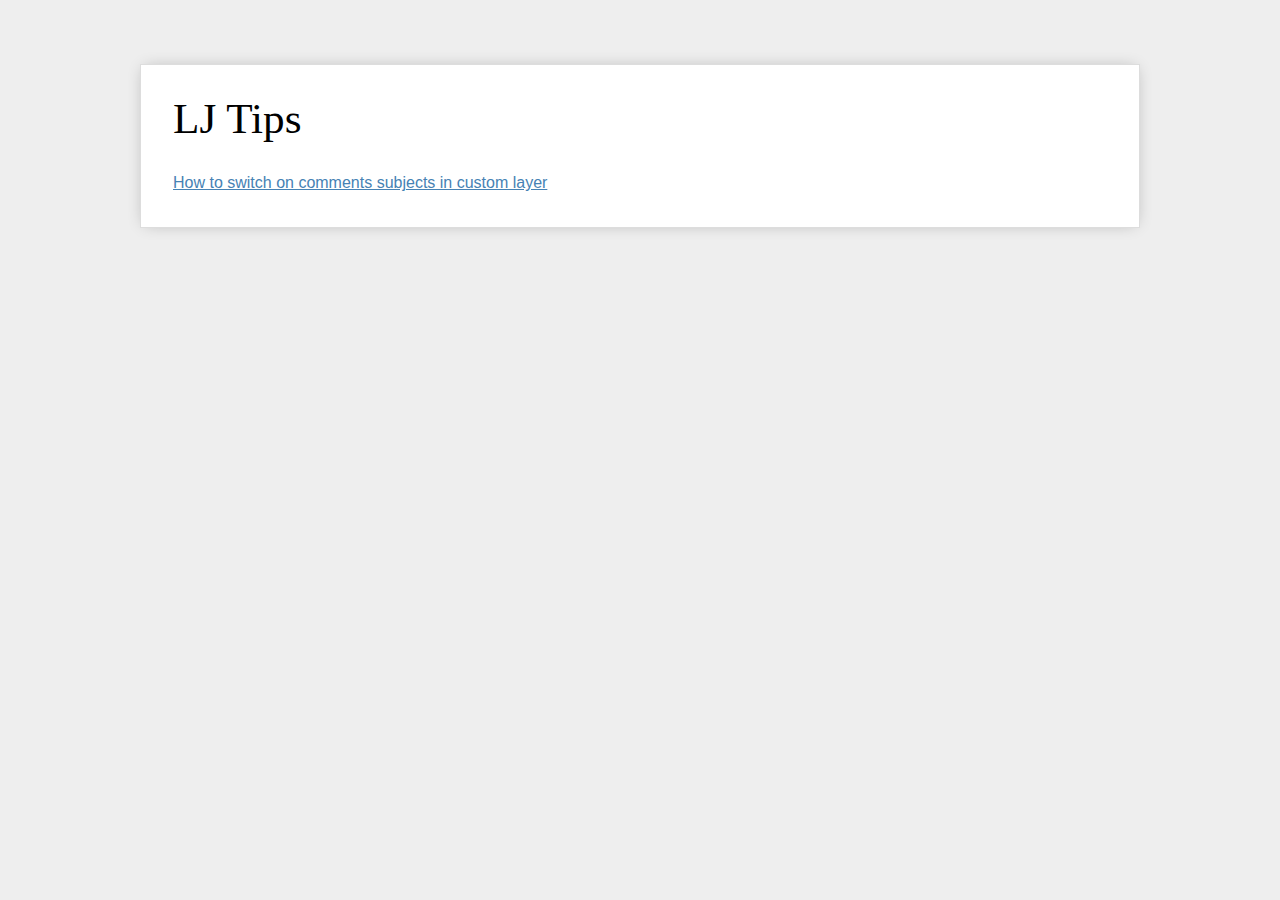
==== index.html @ 90da0b6b "Initial commit" ====
<!DOCTYPE HTML>
<html lang="en">
<head>
  <title>LJ Tips</title>
  <meta charset="utf-8">
  <meta name="viewport" content="width=device-width" />
  <meta http-equiv="x-ua-compatible" content="ie=edge">
  <link rel="stylesheet" href="assets/css/style.css">
</head>
<body>

  <div class="l-wrapper">
    <header class="l-header">
      <h1>LJ Tips</h1>
    </header>

    <section class="l-section">
      <ul class="list">
        <li class="list__item"><a href="./add-comment-subj-to-custom-layer/">How to switch on comments subjects in custom layer</a></li>
      </ul>
    </section>

  </div>


  <script src="//localhost:35731/livereload.js"></script>
</body>
</html>
---- assets/css/style.css ----
HTML, BODY, DIV, SPAN, APPLET, OBJECT, IFRAME,
H1, H2, H3, H4, H5, H6, P, BLOCKQUOTE, PRE,
A, ABBR, ACRONYM, ADDRESS, BIG, CITE, CODE,
DEL, DFN, IMG, INS, KBD, Q, S, SAMP,
SMALL, STRIKE, SUB, SUP, TT, VAR,
U, CENTER,
DL, DT, DD, OL, UL, LI,
FIELDSET, FORM, LABEL, LEGEND,
TABLE, CAPTION, TBODY, TFOOT, THEAD, TR, TH, TD,
ARTICLE, ASIDE, CANVAS, DETAILS, EMBED,
FIGURE, FIGCAPTION, FOOTER, HEADER, HGROUP,
MENU, NAV, OUTPUT, RUBY, SECTION, SUMMARY,
TIME, MARK, AUDIO, VIDEO {
  margin: 0;
  padding: 0;
  border: 0;
  font-size: 100%;
  font: inherit;
  vertical-align: baseline;
}

BODY {
  line-height: 1;
}

OL,
UL {
  list-style: none;
}

BLOCKQUOTE,
Q {
  quotes: none;
}

BLOCKQUOTE:before,
BLOCKQUOTE:after,
Q:before,
Q:after {
  content: '';
  content: none;
}

TABLE {
  border-collapse: collapse;
  border-spacing: 0;
}

A {
  color: steelblue;
}
A:visited {
  color: #8db3d3;
}

H1,
H2,
H3,
H4,
H5 {
  z-index: 2;
  font-family: Georgia, serif;
  line-height: 1;
  font-weight: normal;
}

H1 {
  margin: 0 0 28.8px;
  font-size: 43.2px;
}

H2 {
  margin: 0 0 25.6px;
  font-size: 38.4px;
}

H3 {
  margin: 0 0 24.53333px;
  font-size: 36.8px;
}

H4 {
  margin: 0 0 18.13333px;
  font-size: 27.2px;
}

H5 {
  margin: 0 0 12.8px;
  font-size: 19.2px;
}

CODE {
  display: inline-block;
  padding: 0 3px;
  background: palegoldenrod;
  border-radius: 3px;
  vertical-align: middle;
  text-shadow: 1px 1px white;
  font-family: Consolas, Monaco, Lucida Console, monospace;
  /*font-size: 12px;*/
  /*line-height: 1.6;*/
  color: darkred;
}

BODY {
  padding: 4em 2em;
  background: #EEE;
  font: 16px/1.4 "Trebouchet MS", sans-serif;
}

IMG {
  border: 1px solid #DDD;
}

FIGCAPTION + IMG,
IMG + FIGCAPTION {
  margin-top: 1em;
}

.l-wrapper {
  min-width: 500px;
  max-width: 1000px;
  margin: 0 auto;
  padding: 2em;
  -webkit-box-sizing: border-box;
  -moz-box-sizing: border-box;
  box-sizing: border-box;
  border: 1px solid #DDD;
  -webkit-box-shadow: 0 0 1em -0.3em rgba(0, 0, 0, 0.3);
  box-shadow: 0 0 1em -0.3em rgba(0, 0, 0, 0.3);
  background-color: #FFF;
}

.l-header {
  margin-bottom: 2em;
}

.list--ol {
  counter-reset: num-list;
}
.list--ol .list__item {
  position: relative;
  margin-bottom: 1.5em;
  padding: 1.05em 0 0 3em;
}
.list--ol .list__item:before {
  position: absolute;
  counter-increment: num-list;
  content: counter(num-list) ".";
  top: 0;
  left: 0;
  font-size: 2em;
  font-family: Georgia, serif;
}
.list--ol .list__item IMG {
  vertical-align: top;
}

.list__term {
  font-weight: bold;
}

.list__desc {
  margin: .5em 0 1.5em 1em;
}
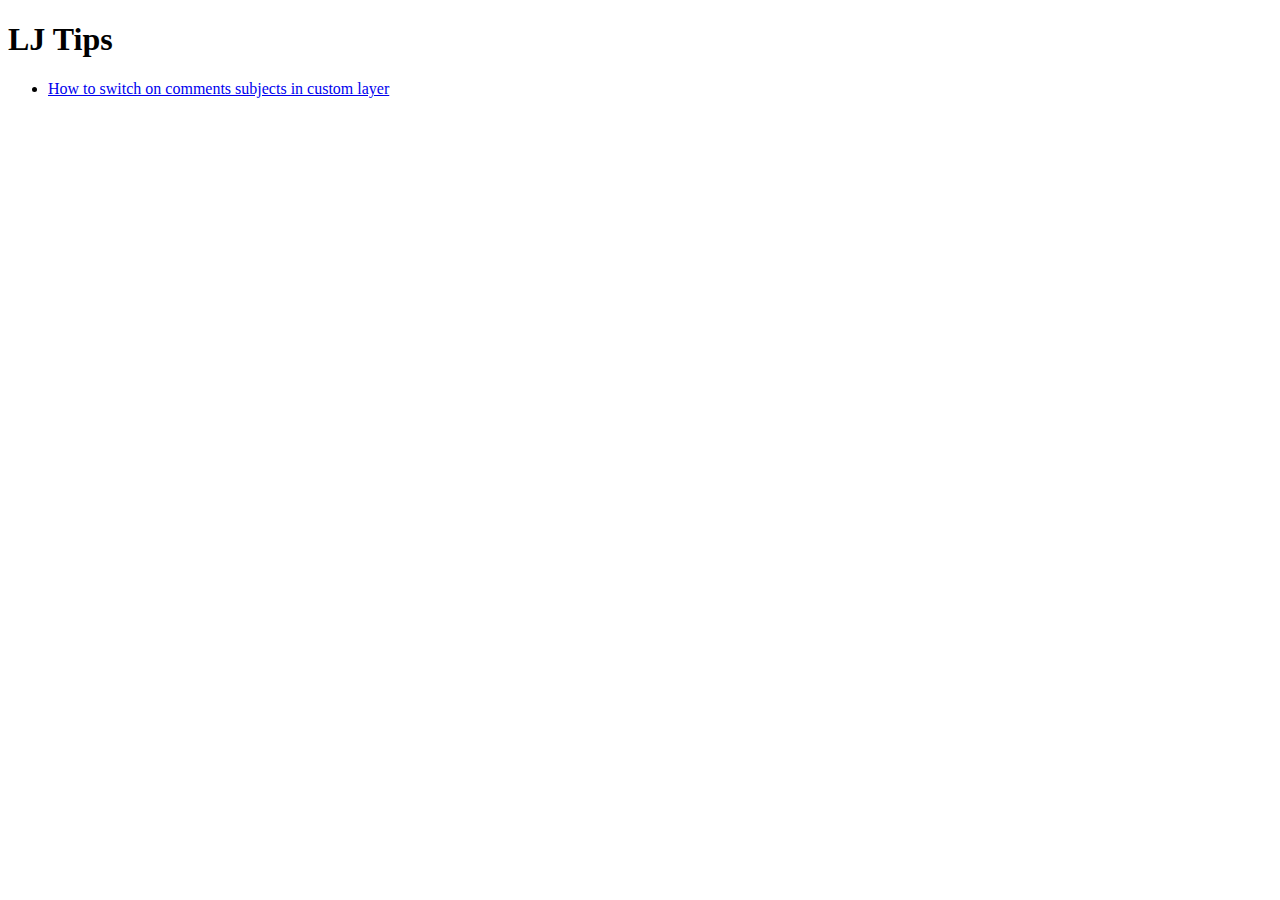
==== commit e5fae6ba: "Hide localhost v2" ====
--- a/index.html
+++ b/index.html
@@ -23,6 +23,6 @@
   </div>
 
 
-  <script src="//localhost:35731/livereload.js"></script>
+  <!-- <script src="//localhost:35731/livereload.js"></script> -->
 </body>
 </html>
